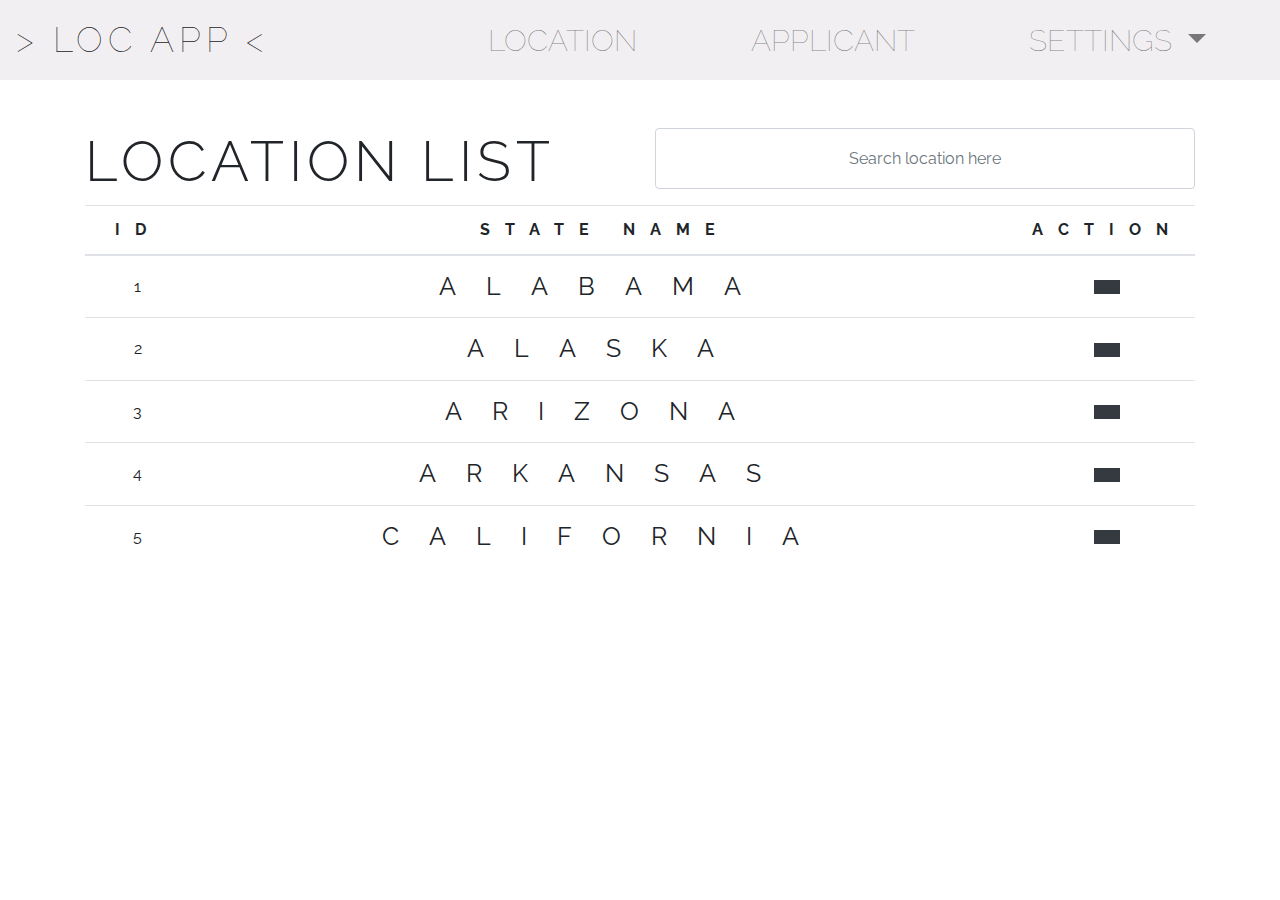
==== index.html @ 14f83440 "remove unnecessary files" ====
<!DOCTYPE html>
<html lang="en">
<head>
	<meta charset="utf-8">
	<meta name="viewport" content="width=device-width, initial-scale=1">
	<title></title>

	<!-- BOOTSTRAP CSS -->
	<link rel="stylesheet" href="https://maxcdn.bootstrapcdn.com/bootstrap/4.0.0/css/bootstrap.min.css" integrity="sha384-Gn5384xqQ1aoWXA+058RXPxPg6fy4IWvTNh0E263XmFcJlSAwiGgFAW/dAiS6JXm" crossorigin="anonymous">

	<!-- FONT AWESOME -->
	<link rel="stylesheet" href="https://use.fontawesome.com/releases/v5.2.0/css/all.css" integrity="sha384-hWVjflwFxL6sNzntih27bfxkr27PmbbK/iSvJ+a4+0owXq79v+lsFkW54bOGbiDQ" crossorigin="anonymous">

	<!-- GOOGLE FONTS	 -->
	<link href="https://fonts.googleapis.com/css?family=Raleway:100" rel="stylesheet">

	<!-- MY CSS -->
	<link rel="stylesheet" type="text/css" href="css/style.css">

</head>
<body>

	<!-- NAVIGATION -->
	<nav class="navbar navbar-expand-xl navbar-light mb-5 sticky-top">

		<a class="navbar-brand" href="login.html"> > LOC APP < </a>

		<button class="navbar-toggler navbar-toggler-right"
			type="button"
			data-toggle="collapse"
			data-target="#navbarSupportedContent"
			aria-controls="navbarSupportedContent"
			aria-expanded="false"
			aria-label="Toggle navigation">
				<span class="navbar-toggler-icon"></span>
		</button>

		<div class="collapse navbar-collapse text-center" id="navbarSupportedContent">
			<ul class="navbar-nav ml-auto">

				<li class="nav-item">
					<a class="nav-link ml-md-5" href="location.html">LOCATION</a>
				</li>
				<li class="nav-item">
					<a class="nav-link ml-md-5" href="applicant.html">APPLICANT</a>
				</li>
				<li class="nav-item dropdown">
					<a class="nav-link ml-md-5 dropdown-toggle" href="#" id="navbardrop" data-toggle="dropdown">
						SETTINGS
					</a>
					<div class="dropdown-menu dropdown-menu-right text-center">
						<a class="dropdown-item" href="#">MY ACCOUNT</a>
						<a class="dropdown-item" href="#">LOG OUT</a>
					</div>
				</li>

			</ul>
		</div>

	</nav>

	<!-- MAIN CONTAINER -->
	<div class="container">

		<div class="row">

			<div class="col-xl-6">
				<h1 class="display-4 text-center page-title d-none d-xl-inline">LOCATION LIST</h1>
			</div>

			<div class="col-xl-6">
				<div class="form-group">
					<input type="text" placeholder="Search location here" class="form-control text-center" id="search">
				</div>
			</div>


		</div>

		<!-- Location List Table -->
		<table class="table text-center">
			<thead>
				<tr>
					<th width="10%">ID</th>
					<th width="80%">STATE NAME</th>
					<th width="10%">ACTION</th>
				</tr>
			</thead>
			<tbody>

				<tr>
					<td class="align-middle">1</td>
					<td class="table-data-big align-middle">ALABAMA</td>
					<td class="align-middle">
						<button class="btn btn-dark rounded-0" data-toggle="modal" data-target="#locationRequirementModal">
							<i class="fas fa-info"></i>
						</button>
					</td>
				</tr>

				<tr>
					<td class="align-middle">2</td>
					<td class="table-data-big align-middle">ALASKA</td>
					<td class="align-middle">
						<button class="btn btn-dark rounded-0"><i class="fas fa-info"></i></button>
					</td>
				</tr>

				<tr>
					<td class="align-middle">3</td>
					<td class="table-data-big align-middle">ARIZONA</td>
					<td class="align-middle">
						<button class="btn btn-dark rounded-0"><i class="fas fa-info"></i></button>
					</td>
				</tr>

				<tr>
					<td class="align-middle">4</td>
					<td class="table-data-big align-middle">ARKANSAS</td>
					<td class="align-middle">
						<button class="btn btn-dark rounded-0"><i class="fas fa-info"></i></button>
					</td>
				</tr>

				<tr>
					<td class="align-middle">5</td>
					<td class="table-data-big align-middle">CALIFORNIA</td>
					<td class="align-middle">
						<button class="btn btn-dark rounded-0"><i class="fas fa-info"></i></button>
					</td>
				</tr>

			</tbody>
		</table>

	</div>

	<!-- LOCATION REQUIREMENT LIST -->
	<div class="modal fade" id="locationRequirementModal" tabindex="-1" role="dialog" aria-hidden="true">
		<div class="modal-dialog modal-full" role="document">
			<div class="modal-content">
				<div class="modal-header">
					<h5 class="modal-title display-4 mx-auto">REQUIREMENT'S FOR ALABAMA</h5>
					<button type="button" class="close mt-1" data-dismiss="modal" aria-label="Close">
						<i class="fas fa-times"></i>
					</button>
				</div>
				<div class="modal-body p-4" id="result">
					<table class="table text-center">
						<thead>
							<tr>
								<th width="100%"></th>
							</tr>
						</thead>
						<tbody>

							<tr>
								<td class="table-data-big align-middle">BIRTH CERTIFICATE</td>
							</tr>

							<tr>
								<td class="table-data-big align-middle">TRANSCRIPT OF RECORDS</td>
							</tr>

							<tr>
								<td class="table-data-big align-middle">NBI CLEARANCE</td>
							</tr>

							<tr>
								<td class="table-data-big align-middle">SSS MEMBERSHIP ID</td>
							</tr>

							<tr>
								<td class="table-data-big align-middle">PAG-IBIG MEMBERSHIP ID</td>
							</tr>

							<tr>
								<td class="table-data-big align-middle">PHILHEALTH MEMBERSHIP ID</td>
							</tr>

							<tr>
								<td class="table-data-big align-middle">BIR COMPLETE FORMS</td>
							</tr>

						</tbody>
					</table>
				</div>
			</div>
		</div>
	</div>




	<script src="https://code.jquery.com/jquery-3.2.1.slim.min.js" integrity="sha384-KJ3o2DKtIkvYIK3UENzmM7KCkRr/rE9/Qpg6aAZGJwFDMVNA/GpGFF93hXpG5KkN" crossorigin="anonymous"></script>
	<script src="https://cdnjs.cloudflare.com/ajax/libs/popper.js/1.12.9/umd/popper.min.js" integrity="sha384-ApNbgh9B+Y1QKtv3Rn7W3mgPxhU9K/ScQsAP7hUibX39j7fakFPskvXusvfa0b4Q" crossorigin="anonymous"></script>
	<script src="https://maxcdn.bootstrapcdn.com/bootstrap/4.0.0/js/bootstrap.min.js" integrity="sha384-JZR6Spejh4U02d8jOt6vLEHfe/JQGiRRSQQxSfFWpi1MquVdAyjUar5+76PVCmYl" crossorigin="anonymous"></script>

</body>
</html>
---- css/style.css ----
body, html {
 	height: 100%;
 }

 body {
    background-image: url("../images/bg.jpg");

	height: 100%;

	background-position: center;
	background-attachment: fixed;
    background-repeat: no-repeat;
    background-size: cover;

    font-family: 'Raleway', sans-serif;
}

 .navbar {
  min-height: 80px;
  background-color: #f1eff2;
}

.navbar a {
	font-size: 30px;
	font-weight: lighter;
}

.navbar .navbar-brand {
	padding: 0px;
	font-size: 35px;
	letter-spacing: 5px;
}

.navbar li {
	padding-right: 50px;
}

#search {
	height: 3.8rem;
}

#login-panel {
	opacity: 0.5;
}

#login-panel .card-body .card-title {
	letter-spacing: 50px;
}

.page-title {
	letter-spacing: 5px;
}

.table-data-big {
	letter-spacing: 30px;
	font-size: 25px;
}

.table-applicant-name {
	letter-spacing: 5px;
	font-size: 25px
}

.table thead {
	letter-spacing: 15px;
}

.wholePageModal {
	background-image: url("../images/modal-bg.jpg");
	background-position: center;
    background-repeat: no-repeat;
    background-size: cover;
	height: 100vh;
	position: absolute;
	left: 0;
	top: 0;
	width: 100%;
	padding: 50px;
	display: none;
}

.wholePageModalClose {
	position: absolute;
	top: 0;
	left: 95%;
	margin-top: 10px;
}
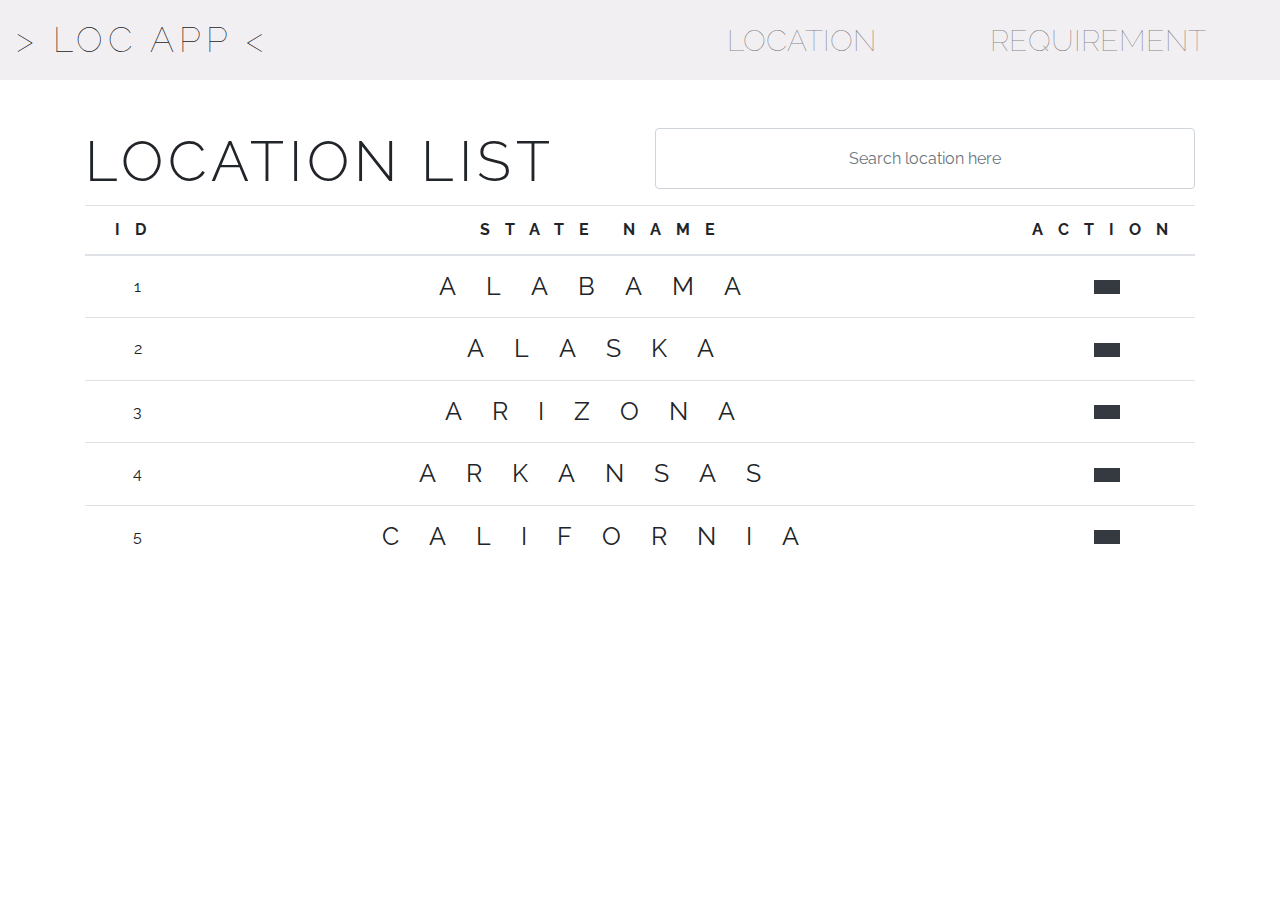
==== commit a5dfb6b5: "simplification done" ====
--- a/index.html
+++ b/index.html
@@ -23,178 +23,264 @@
 	<!-- NAVIGATION -->
 	<nav class="navbar navbar-expand-xl navbar-light mb-5 sticky-top">
 
-		<a class="navbar-brand" href="login.html"> > LOC APP < </a>
+		<a class="navbar-brand" href="index.html"> > LOC APP < </a>
 
 		<button class="navbar-toggler navbar-toggler-right"
-			type="button"
-			data-toggle="collapse"
-			data-target="#navbarSupportedContent"
-			aria-controls="navbarSupportedContent"
-			aria-expanded="false"
-			aria-label="Toggle navigation">
-				<span class="navbar-toggler-icon"></span>
-		</button>
-
-		<div class="collapse navbar-collapse text-center" id="navbarSupportedContent">
-			<ul class="navbar-nav ml-auto">
-
-				<li class="nav-item">
-					<a class="nav-link ml-md-5" href="location.html">LOCATION</a>
-				</li>
-				<li class="nav-item">
-					<a class="nav-link ml-md-5" href="applicant.html">APPLICANT</a>
-				</li>
-				<li class="nav-item dropdown">
-					<a class="nav-link ml-md-5 dropdown-toggle" href="#" id="navbardrop" data-toggle="dropdown">
-						SETTINGS
-					</a>
-					<div class="dropdown-menu dropdown-menu-right text-center">
-						<a class="dropdown-item" href="#">MY ACCOUNT</a>
-						<a class="dropdown-item" href="#">LOG OUT</a>
-					</div>
-				</li>
-
-			</ul>
-		</div>
-
-	</nav>
-
-	<!-- MAIN CONTAINER -->
-	<div class="container">
-
-		<div class="row">
-
-			<div class="col-xl-6">
-				<h1 class="display-4 text-center page-title d-none d-xl-inline">LOCATION LIST</h1>
-			</div>
-
-			<div class="col-xl-6">
-				<div class="form-group">
-					<input type="text" placeholder="Search location here" class="form-control text-center" id="search">
-				</div>
-			</div>
-
-
-		</div>
-
-		<!-- Location List Table -->
-		<table class="table text-center">
-			<thead>
-				<tr>
-					<th width="10%">ID</th>
-					<th width="80%">STATE NAME</th>
-					<th width="10%">ACTION</th>
-				</tr>
-			</thead>
-			<tbody>
-
-				<tr>
-					<td class="align-middle">1</td>
-					<td class="table-data-big align-middle">ALABAMA</td>
-					<td class="align-middle">
-						<button class="btn btn-dark rounded-0" data-toggle="modal" data-target="#locationRequirementModal">
-							<i class="fas fa-info"></i>
-						</button>
-					</td>
-				</tr>
-
-				<tr>
-					<td class="align-middle">2</td>
-					<td class="table-data-big align-middle">ALASKA</td>
-					<td class="align-middle">
-						<button class="btn btn-dark rounded-0"><i class="fas fa-info"></i></button>
-					</td>
-				</tr>
-
-				<tr>
-					<td class="align-middle">3</td>
-					<td class="table-data-big align-middle">ARIZONA</td>
-					<td class="align-middle">
-						<button class="btn btn-dark rounded-0"><i class="fas fa-info"></i></button>
-					</td>
-				</tr>
-
-				<tr>
-					<td class="align-middle">4</td>
-					<td class="table-data-big align-middle">ARKANSAS</td>
-					<td class="align-middle">
-						<button class="btn btn-dark rounded-0"><i class="fas fa-info"></i></button>
-					</td>
-				</tr>
-
-				<tr>
-					<td class="align-middle">5</td>
-					<td class="table-data-big align-middle">CALIFORNIA</td>
-					<td class="align-middle">
-						<button class="btn btn-dark rounded-0"><i class="fas fa-info"></i></button>
-					</td>
-				</tr>
-
-			</tbody>
-		</table>
-
-	</div>
-
-	<!-- LOCATION REQUIREMENT LIST -->
-	<div class="modal fade" id="locationRequirementModal" tabindex="-1" role="dialog" aria-hidden="true">
-		<div class="modal-dialog modal-full" role="document">
-			<div class="modal-content">
-				<div class="modal-header">
-					<h5 class="modal-title display-4 mx-auto">REQUIREMENT'S FOR ALABAMA</h5>
-					<button type="button" class="close mt-1" data-dismiss="modal" aria-label="Close">
-						<i class="fas fa-times"></i>
+		type="button"
+		data-toggle="collapse"
+		data-target="#navbarSupportedContent"
+		aria-controls="navbarSupportedContent"
+		aria-expanded="false"
+		aria-label="Toggle navigation">
+		<span class="navbar-toggler-icon"></span>
+	</button>
+
+	<div class="collapse navbar-collapse text-center" id="navbarSupportedContent">
+		<ul class="navbar-nav ml-auto">
+
+			<li class="nav-item">
+				<a class="nav-link ml-md-5" href="index.html">LOCATION</a>
+			</li>
+			<li class="nav-item">
+				<a class="nav-link ml-md-5" href="#" data-toggle="modal" data-target="#requirementFilterModal">REQUIREMENT</a>
+			</li>
+
+		</ul>
+	</div>
+
+</nav>
+
+<!-- MAIN CONTAINER -->
+<div class="container">
+
+	<div class="row">
+
+		<div class="col-xl-6">
+			<h1 class="display-4 text-center page-title d-none d-xl-inline">LOCATION LIST</h1>
+		</div>
+
+		<div class="col-xl-6">
+			<div class="form-group">
+				<input type="text" placeholder="Search location here" class="form-control text-center" id="search">
+			</div>
+		</div>
+
+
+	</div>
+
+	<!-- Location List Table -->
+	<table class="table text-center">
+		<thead>
+			<tr>
+				<th width="10%">ID</th>
+				<th width="80%">STATE NAME</th>
+				<th width="10%">ACTION</th>
+			</tr>
+		</thead>
+		<tbody>
+
+			<tr>
+				<td class="align-middle">1</td>
+				<td class="table-data-big align-middle">ALABAMA</td>
+				<td class="align-middle">
+					<button class="btn btn-dark rounded-0 info-button" data-toggle="modal" data-target="#locationRequirementModal">
+						<i class="fas fa-info"></i>
 					</button>
-				</div>
-				<div class="modal-body p-4" id="result">
-					<table class="table text-center">
-						<thead>
-							<tr>
-								<th width="100%"></th>
-							</tr>
-						</thead>
-						<tbody>
-
-							<tr>
-								<td class="table-data-big align-middle">BIRTH CERTIFICATE</td>
-							</tr>
-
-							<tr>
-								<td class="table-data-big align-middle">TRANSCRIPT OF RECORDS</td>
-							</tr>
-
-							<tr>
-								<td class="table-data-big align-middle">NBI CLEARANCE</td>
-							</tr>
-
-							<tr>
-								<td class="table-data-big align-middle">SSS MEMBERSHIP ID</td>
-							</tr>
-
-							<tr>
-								<td class="table-data-big align-middle">PAG-IBIG MEMBERSHIP ID</td>
-							</tr>
-
-							<tr>
-								<td class="table-data-big align-middle">PHILHEALTH MEMBERSHIP ID</td>
-							</tr>
-
-							<tr>
-								<td class="table-data-big align-middle">BIR COMPLETE FORMS</td>
-							</tr>
-
-						</tbody>
-					</table>
-				</div>
-			</div>
-		</div>
-	</div>
-
-
-
-
-	<script src="https://code.jquery.com/jquery-3.2.1.slim.min.js" integrity="sha384-KJ3o2DKtIkvYIK3UENzmM7KCkRr/rE9/Qpg6aAZGJwFDMVNA/GpGFF93hXpG5KkN" crossorigin="anonymous"></script>
-	<script src="https://cdnjs.cloudflare.com/ajax/libs/popper.js/1.12.9/umd/popper.min.js" integrity="sha384-ApNbgh9B+Y1QKtv3Rn7W3mgPxhU9K/ScQsAP7hUibX39j7fakFPskvXusvfa0b4Q" crossorigin="anonymous"></script>
-	<script src="https://maxcdn.bootstrapcdn.com/bootstrap/4.0.0/js/bootstrap.min.js" integrity="sha384-JZR6Spejh4U02d8jOt6vLEHfe/JQGiRRSQQxSfFWpi1MquVdAyjUar5+76PVCmYl" crossorigin="anonymous"></script>
+				</td>
+			</tr>
+
+			<tr>
+				<td class="align-middle">2</td>
+				<td class="table-data-big align-middle">ALASKA</td>
+				<td class="align-middle">
+					<button class="btn btn-dark rounded-0 info-button"><i class="fas fa-info"></i></button>
+				</td>
+			</tr>
+
+			<tr>
+				<td class="align-middle">3</td>
+				<td class="table-data-big align-middle">ARIZONA</td>
+				<td class="align-middle">
+					<button class="btn btn-dark rounded-0 info-button"><i class="fas fa-info"></i></button>
+				</td>
+			</tr>
+
+			<tr>
+				<td class="align-middle">4</td>
+				<td class="table-data-big align-middle">ARKANSAS</td>
+				<td class="align-middle">
+					<button class="btn btn-dark rounded-0 info-button"><i class="fas fa-info"></i></button>
+				</td>
+			</tr>
+
+			<tr>
+				<td class="align-middle">5</td>
+				<td class="table-data-big align-middle">CALIFORNIA</td>
+				<td class="align-middle">
+					<button class="btn btn-dark rounded-0 info-button"><i class="fas fa-info"></i></button>
+				</td>
+			</tr>
+
+		</tbody>
+	</table>
+
+</div>
+
+<!-- LOCATION REQUIREMENT LIST -->
+<div class="modal fade" id="locationRequirementModal" tabindex="-1" role="dialog" aria-hidden="true">
+	<div class="modal-dialog modal-full" role="document">
+		<div class="modal-content">
+			<div class="modal-header">
+				<h5 class="modal-title display-4 mx-auto">REQUIREMENT'S FOR ALABAMA</h5>
+				<button type="button" class="close mt-1" data-dismiss="modal" aria-label="Close">
+					<i class="fas fa-times"></i>
+				</button>
+			</div>
+			<div class="modal-body p-4" id="result">
+				<table class="table text-center">
+					<thead>
+						<tr>
+							<th width="100%"></th>
+						</tr>
+					</thead>
+					<tbody>
+
+						<tr>
+							<td class="table-data-big align-middle">BIRTH CERTIFICATE</td>
+						</tr>
+
+						<tr>
+							<td class="table-data-big align-middle">TRANSCRIPT OF RECORDS</td>
+						</tr>
+
+						<tr>
+							<td class="table-data-big align-middle">NBI CLEARANCE</td>
+						</tr>
+
+						<tr>
+							<td class="table-data-big align-middle">SSS MEMBERSHIP ID</td>
+						</tr>
+
+						<tr>
+							<td class="table-data-big align-middle">PAG-IBIG MEMBERSHIP ID</td>
+						</tr>
+
+						<tr>
+							<td class="table-data-big align-middle">PHILHEALTH MEMBERSHIP ID</td>
+						</tr>
+
+						<tr>
+							<td class="table-data-big align-middle">BIR COMPLETE FORMS</td>
+						</tr>
+
+					</tbody>
+				</table>
+			</div>
+		</div>
+	</div>
+</div>
+
+
+<!-- REQUIREMENT FILTERER -->
+<div class="modal fade" id="requirementFilterModal" tabindex="-1" role="dialog" aria-hidden="true">
+	<div class="modal-dialog modal-full" role="document">
+		<div class="modal-content">
+			<div class="modal-header">
+				<h5 class="modal-title display-4 mx-auto">REQUIREMENT LIST</h5>
+				<button type="button" class="close mt-1" data-dismiss="modal" aria-label="Close">
+					<i class="fas fa-times"></i>
+				</button>
+			</div>
+			<div class="modal-body p-4" id="result">
+				<table class="table text-center">
+					<thead>
+						<tr>
+							<th width="90%"></th>
+							<th width="10%"></th>
+						</tr>
+					</thead>
+					<tbody>
+
+						<tr>
+							<td class="table-data-big align-middle">BIRTH CERTIFICATE</td>
+							<td class="align-middle">
+								<input type="checkbox" class="big-checkbox" checked>
+							</td>
+						</tr>
+
+						<tr>
+							<td class="table-data-big align-middle">TRANSCRIPT OF RECORDS</td>
+							<td class="align-middle">
+								<input type="checkbox" class="big-checkbox" checked>
+							</td>
+						</tr>
+
+						<tr>
+							<td class="table-data-big align-middle">NBI CLEARANCE</td>
+							<td class="align-middle">
+								<input type="checkbox" class="big-checkbox" checked>
+							</td>
+						</tr>
+
+						<tr>
+							<td class="table-data-big align-middle">SSS MEMBERSHIP ID</td>
+							<td class="align-middle">
+								<input type="checkbox" class="big-checkbox" checked>
+							</td>
+						</tr>
+
+						<tr>
+							<td class="table-data-big align-middle">PAG-IBIG MEMBERSHIP ID</td>
+							<td class="align-middle">
+								<input type="checkbox" class="big-checkbox" checked>
+							</td>
+						</tr>
+
+						<tr>
+							<td class="table-data-big align-middle">PHILHEALTH MEMBERSHIP ID</td>
+							<td class="align-middle">
+								<input type="checkbox" class="big-checkbox" checked>
+							</td>
+						</tr>
+
+						<tr>
+							<td class="table-data-big align-middle">BIR COMPLETE FORMS</td>
+							<td class="align-middle">
+								<input type="checkbox" class="big-checkbox" checked>
+							</td>
+						</tr>
+
+					</tbody>
+				</table>
+			</div>
+		</div>
+	</div>
+</div>
+
+
+
+
+<script src="https://code.jquery.com/jquery-3.2.1.slim.min.js" integrity="sha384-KJ3o2DKtIkvYIK3UENzmM7KCkRr/rE9/Qpg6aAZGJwFDMVNA/GpGFF93hXpG5KkN" crossorigin="anonymous"></script>
+<script src="https://cdnjs.cloudflare.com/ajax/libs/popper.js/1.12.9/umd/popper.min.js" integrity="sha384-ApNbgh9B+Y1QKtv3Rn7W3mgPxhU9K/ScQsAP7hUibX39j7fakFPskvXusvfa0b4Q" crossorigin="anonymous"></script>
+<script src="https://maxcdn.bootstrapcdn.com/bootstrap/4.0.0/js/bootstrap.min.js" integrity="sha384-JZR6Spejh4U02d8jOt6vLEHfe/JQGiRRSQQxSfFWpi1MquVdAyjUar5+76PVCmYl" crossorigin="anonymous"></script>
+
+<script defer>
+	$('.big-checkbox').change(function(){
+		var isdefault = true;
+		$('.big-checkbox').each(function(i, obj) {
+			if (!obj.checked) {
+				isdefault = false;
+			}
+		});
+		if (!isdefault) {
+			// filter location function here
+			alert('filter location');
+		} else {
+			// show all function here
+			alert('display all location');
+		}
+	});
+</script>
 
 </body>
 </html>
